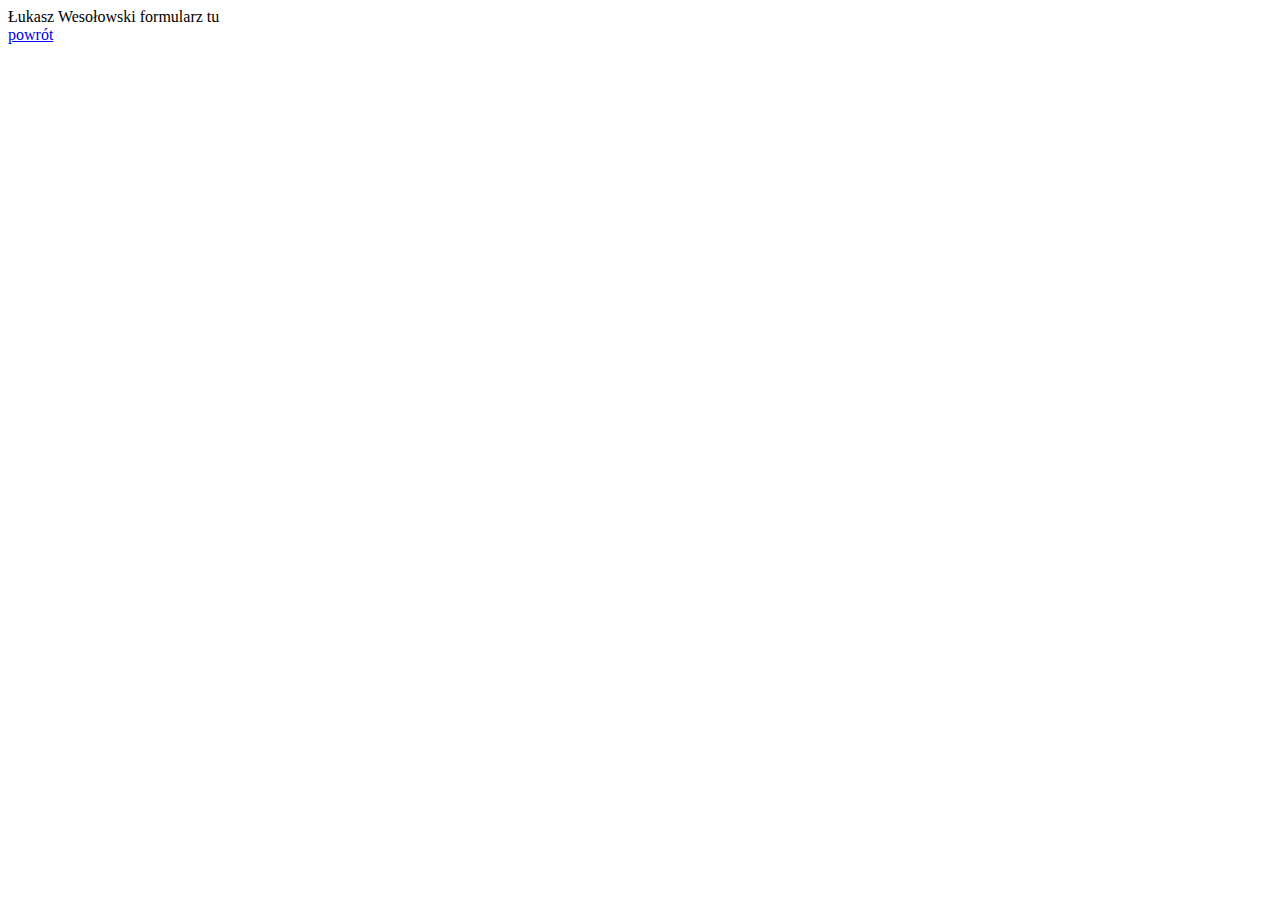
==== formularz_wesołowski.html @ 1bd0a9aa "Add files via upload" ====
<!DOCTYPE html>
	<html lang="pl-PL">
<html>
	<head>
		<meta charset="utf-8">
		<title>formularz</title>
	</head>
	<body>
		Łukasz Wesołowski formularz tu<br>
		
		<a href="index.html">powrót</a>
		
	</body>
<html>
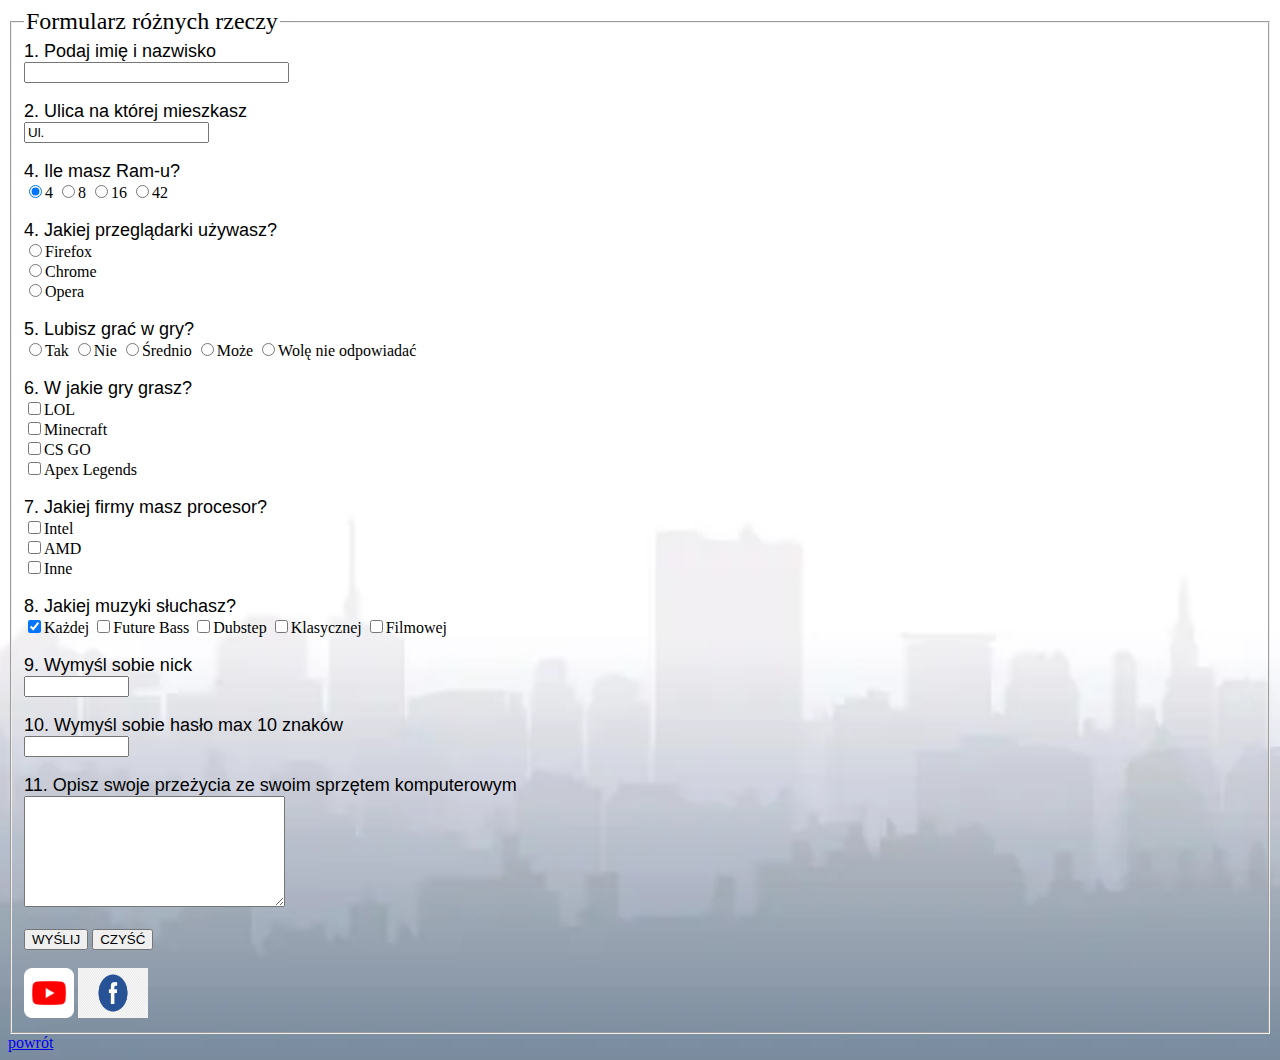
==== commit 4985c3c8: "Add files via upload" ====
--- a/formularz_wesołowski.html
+++ b/formularz_wesołowski.html
@@ -1,14 +1,131 @@
 <!DOCTYPE html>
 	<html lang="pl-PL">
 <html>
-	<head>
+<head>
 		<meta charset="utf-8">
 		<title>formularz</title>
-	</head>
-	<body>
-		Łukasz Wesołowski formularz tu<br>
+</head>
+<body style="background-image: url('formbg.png'); background-repeat: no-repeat; background-size: cover;">
+
+<fieldset>
+<legend><font size="5" face="Times New Roman">Formularz różnych rzeczy</font></legend>
+
+	<form action="mailto:mkryniew@ids.gda.pl" method="post">
+		<font size="4" face="Arial">1. Podaj imię i nazwisko</font>
+		<br>
+		<input type="text" size="30">
 		
-		<a href="index.html">powrót</a>
+		<br>
+		<br>
 		
-	</body>
+		<font size="4" face="Arial">2. Ulica na której mieszkasz</font>
+		<br>
+		<input type="text" value="Ul.">
+		
+		<br>
+		<br>
+		
+		<font size="4" face="Arial">4. Ile masz Ram-u?</font>
+		<br>
+		<input type="radio" name="ram" checked="checked">4
+		<input type="radio" name="ram">8
+		<input type="radio" name="ram">16
+		<input type="radio" name="ram">42
+		
+		<br>
+		<br>
+		
+		<font size="4" face="Arial">4. Jakiej przeglądarki używasz?</font>
+		<br>
+		<input type="radio" name="przegladarka">Firefox<br>
+		<input type="radio" name="przegladarka">Chrome<br>
+		<input type="radio" name="przegladarka">Opera
+		
+		<br>
+		<br>
+		
+		<font size="4" face="Arial">5. Lubisz grać w gry?</font>
+		<br>
+		<input type="radio" name="gry">Tak
+		<input type="radio" name="gry">Nie
+		<input type="radio" name="gry">Średnio
+		<input type="radio" name="gry">Może
+		<input type="radio" name="gry">Wolę nie odpowiadać
+		
+		<br>
+		<br>
+		
+		<font size="4" face="Arial">6. W jakie gry grasz?</font>
+		<br>
+		<input type="checkbox" name="gry2">LOL<br>
+		<input type="checkbox" name="gry2">Minecraft<br>
+		<input type="checkbox" name="gry2">CS GO<br>
+		<input type="checkbox" name="gry2">Apex Legends
+		
+		<br>
+		<br>
+		
+		<font size="4" face="Arial">7. Jakiej firmy masz procesor?</font>
+		<br>
+		<input type="checkbox" name="proc">Intel<br>
+		<input type="checkbox" name="proc">AMD<br>
+		<input type="checkbox" name="proc">Inne
+		
+		<br>
+		<br>
+		
+		<font size="4" face="Arial">8. Jakiej muzyki słuchasz?</font>
+		<br>
+		<input type="checkbox" name="music" checked="checked">Każdej
+		<input type="checkbox" name="music">Future Bass
+		<input type="checkbox" name="music">Dubstep
+		<input type="checkbox" name="music">Klasycznej
+		<input type="checkbox" name="music">Filmowej
+		
+		<br>
+		<br>
+		
+		<font size="4" face="Arial">9. Wymyśl sobie nick</font>
+		<br>
+		<input type="text" size="10">
+		
+		<br>
+		<br>
+		
+		<font size="4" face="Arial">10. Wymyśl sobie hasło max 10 znaków</font>
+		<br>
+		<input type="password" size="10" maxlength="10">
+		
+		<br>
+		<br>
+		
+		<font size="4" face="Arial">11. Opisz swoje przeżycia ze swoim sprzętem komputerowym</font>
+		<br>
+		<textarea name="nazwa" cols="30" rows="7">
+
+		</textarea>
+		
+		<br>
+		<br>
+		
+		<input type="submit" value="WYŚLIJ">
+		<input type="reset" value="CZYŚĆ">
+		
+		<br>
+		<br>
+		
+		
+	</form>
+	
+	<a href="https://www.youtube.com/"><img src="yt logo.png" height="50" width="50"/></a>
+	<a href="https://pl-pl.facebook.com/"><img src="fb.png" height="50" width="70"/></a>
+	
+</fieldset>
+
+		
+		
+		
+	<a href="index.html">powrót</a>
+		
+</body>
 <html>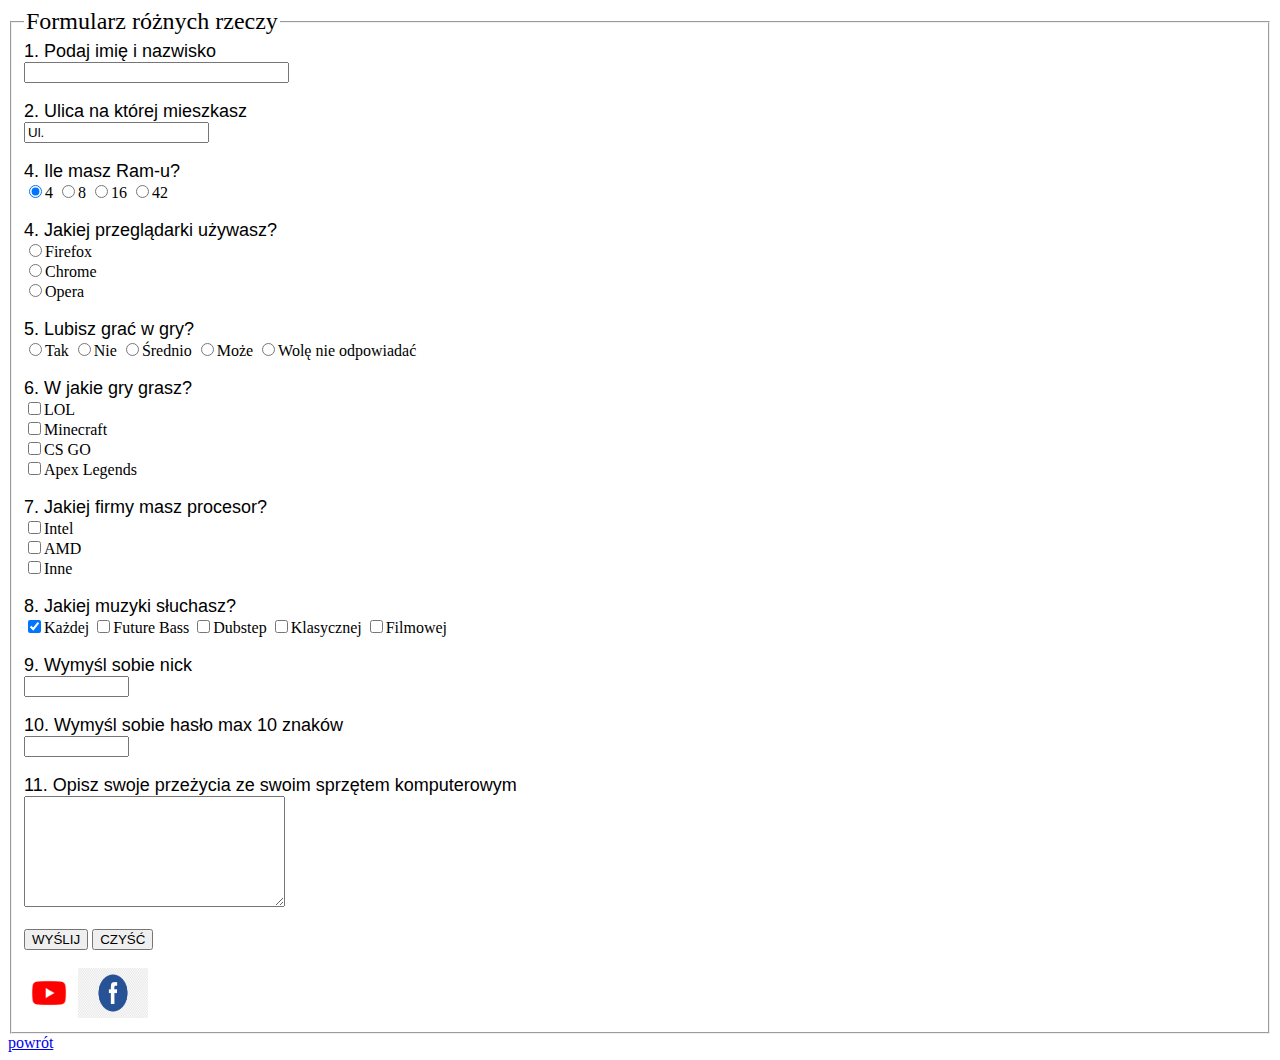
==== commit 07fb5a08: "Update formularz_wesołowski.html" ====
--- a/formularz_wesołowski.html
+++ b/formularz_wesołowski.html
@@ -5,7 +5,7 @@
 		<meta charset="utf-8">
 		<title>formularz</title>
 </head>
-<body style="background-image: url('formbg.png'); background-repeat: no-repeat; background-size: cover;">
+<body stylee="background-image: url('formbg.png'); background-repeat: no-repeat; background-size: cover;">
 
 <fieldset>
 <legend><font size="5" face="Times New Roman">Formularz różnych rzeczy</font></legend>
@@ -128,4 +128,4 @@
 	<a href="index.html">powrót</a>
 		
 </body>
-<html>+<html>
